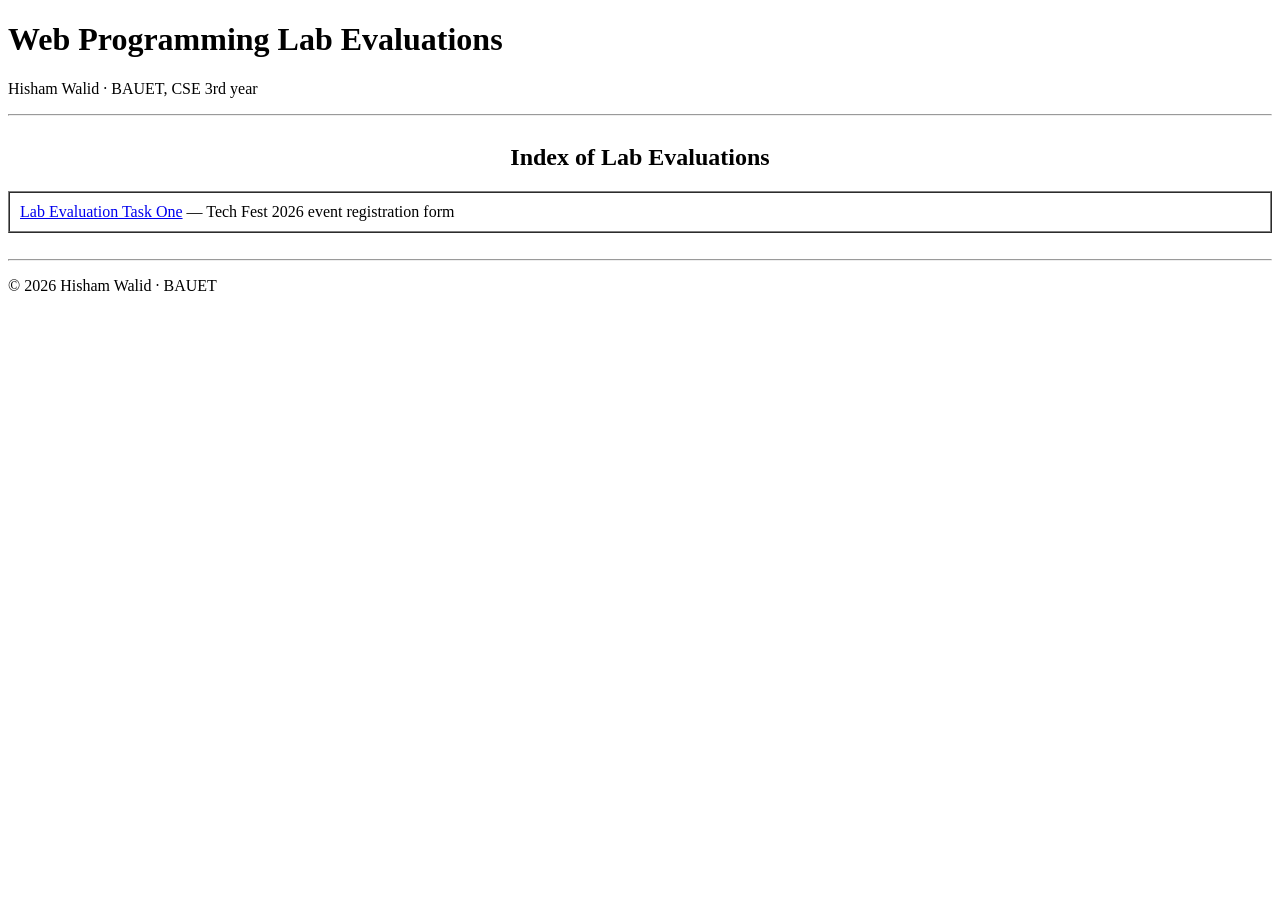
==== index.html @ 001e1021 "Add lab evaluation index and Task One registration form" ====
<!DOCTYPE html>
<html lang="en">
<head>
  <meta charset="UTF-8">
  <meta name="viewport" content="width=device-width, initial-scale=1.0">
  <title>Web Programming Lab Evaluations</title>
</head>
<body>

  <h1>Web Programming Lab Evaluations</h1>
  <p>Hisham Walid &middot; BAUET, CSE 3rd year</p>

  <hr>

  <table border="1" cellpadding="10" cellspacing="0" width="100%">
    <caption>
      <h2>Index of Lab Evaluations</h2>
    </caption>

    <tr>
      <td><a href="form/test%203.html">Lab Evaluation Task One</a> &mdash; Tech Fest 2026 event registration form</td>
    </tr>
  </table>

  <br>

  <hr>

  <footer>
    <p>&copy; 2026 Hisham Walid &middot; BAUET</p>
  </footer>

</body>
</html>
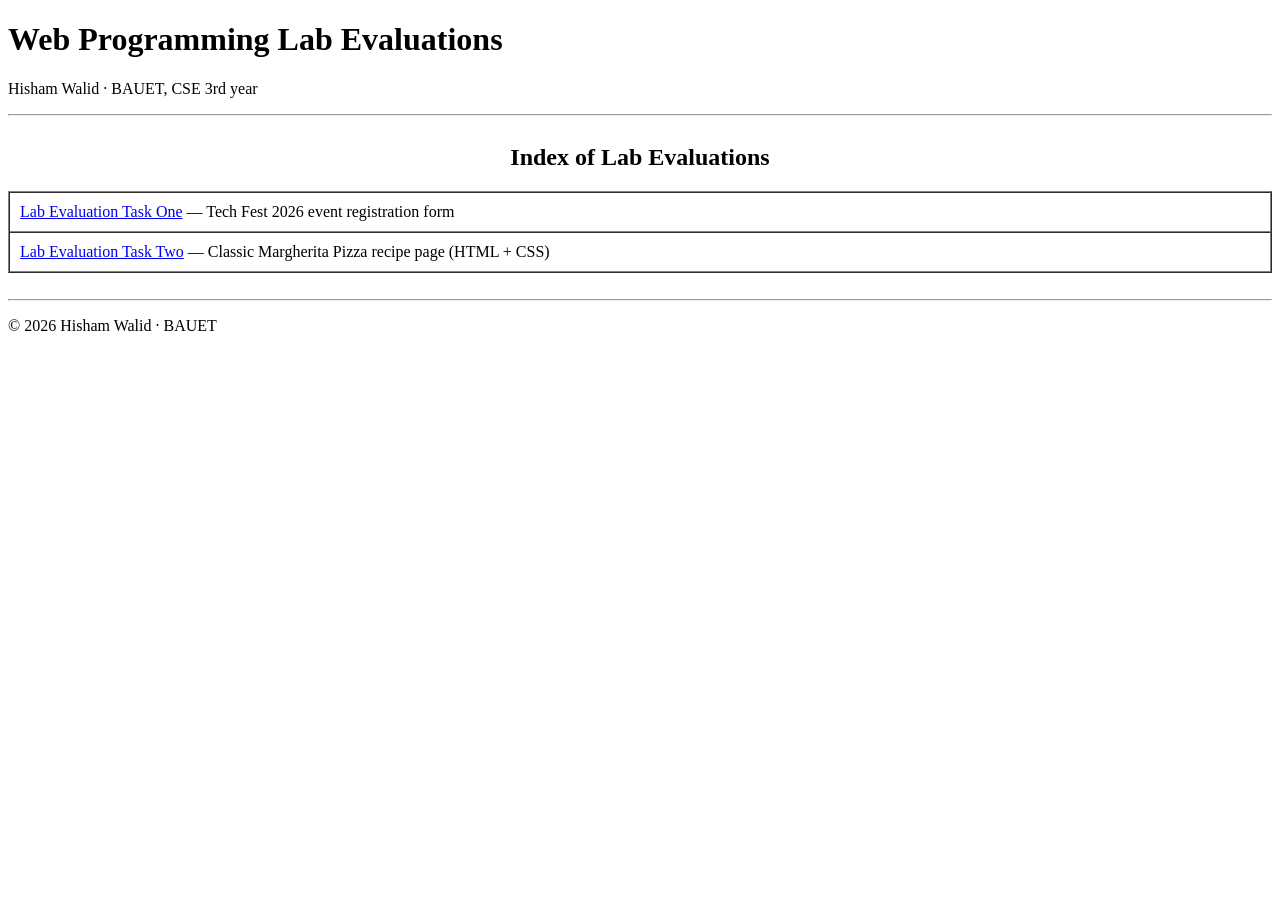
==== commit 252f4319: "Add Lab Evaluation Task Two: Margherita pizza recipe page" ====
--- a/index.html
+++ b/index.html
@@ -20,6 +20,9 @@
     <tr>
       <td><a href="form/test%203.html">Lab Evaluation Task One</a> &mdash; Tech Fest 2026 event registration form</td>
     </tr>
+    <tr>
+      <td><a href="10-8/lab%20evaluation.html">Lab Evaluation Task Two</a> &mdash; Classic Margherita Pizza recipe page (HTML + CSS)</td>
+    </tr>
   </table>
 
   <br>
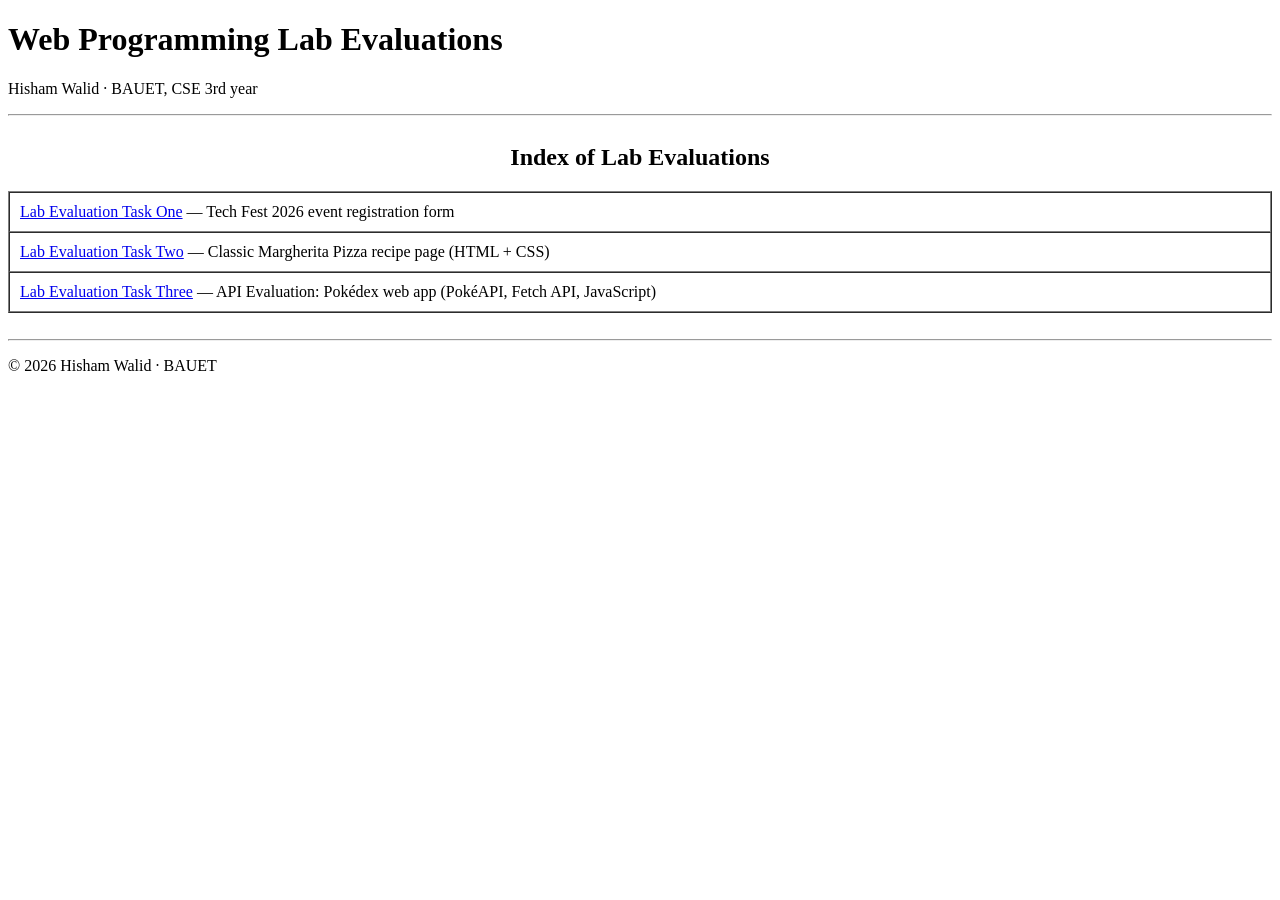
==== commit 8da45c4a: "Add Lab Evaluation Task Three: API Evaluation (Pokedex app)" ====
--- a/index.html
+++ b/index.html
@@ -23,6 +23,9 @@
     <tr>
       <td><a href="10-8/lab%20evaluation.html">Lab Evaluation Task Two</a> &mdash; Classic Margherita Pizza recipe page (HTML + CSS)</td>
     </tr>
+    <tr>
+      <td><a href="21-9/test/index.html">Lab Evaluation Task Three</a> &mdash; API Evaluation: Pok&eacute;dex web app (Pok&eacute;API, Fetch API, JavaScript)</td>
+    </tr>
   </table>
 
   <br>
